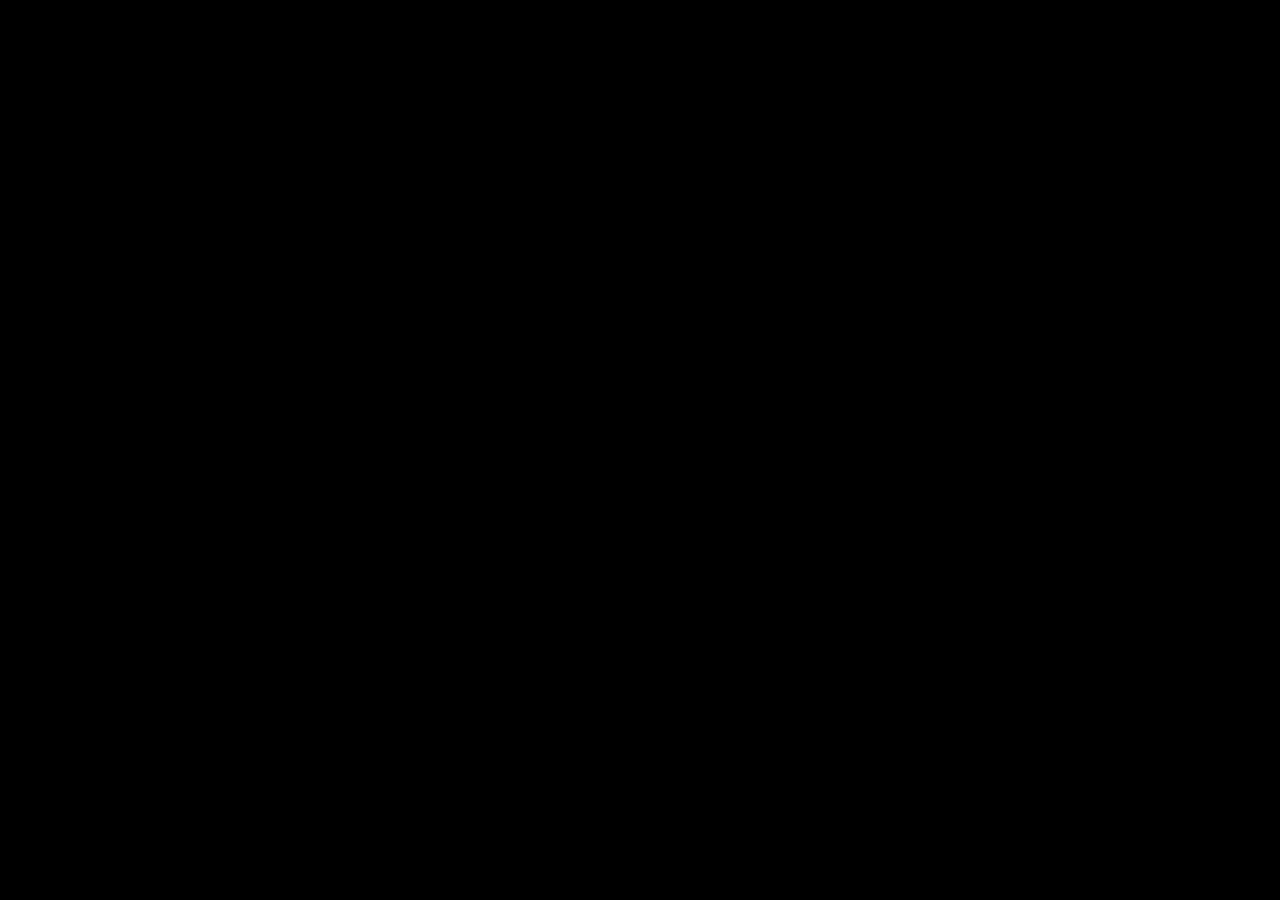
==== index.html @ 9ea0c366 "first commit - todo fix floor collison" ====
<!DOCTYPE html>
<html lang="en">
  <head>
    <!-- The HTML5 specification recommends using UTF-8 as the default character encoding -->
    <meta charset="UTF-8" />
    <!-- Ensures the page is responsive, particularly on mobile devices. -->
    <meta name="viewport" content="width=device-width, initial-scale=1.0" />
    <!-- Describes the content of the page for search engines and users. -->
    <meta
      name="description"
      content="competition climbing | creative coding | full stack engineering"
    />
    <!-- Instructs Internet Explorer to use its most recent "edge" mode -->
    <meta http-equiv="X-UA-Compatible" content="ie=edge" />

    <link rel="icon" href="/images/favicon.ico" type="image/x-icon">

    <title>you're invited!</title>
    <link rel="stylesheet" href="style.css" />
    <link rel="preconnect" href="https://fonts.googleapis.com" />
    <link rel="preconnect" href="https://fonts.gstatic.com" crossorigin />
    <link
      rel="preload"
      as="style"
      href="https://fonts.googleapis.com/css2?family=VT323&display=swap"
    />
    <link
      rel="stylesheet"
      href="https://fonts.googleapis.com/css2?family=VT323&display=swap"
      media="print"
      onload="this.media='all'"
    />
  </head>
  <body>
    <div aria-visibility="hidden" class="hidden" >
      &nbsp;
    </div>
    <canvas id="canvas">
      <header>
      </header>
      <main>
        <p>you're invited to my birthday party</p>
      </main>
      <p></p>
      <noscript>
        <p>Please enable JavaScript to view this content.</p>
      </noscript>
      <footer></footer>
    </canvas>
    <script src="index.js"></script>
  </body>
</html>
---- style.css ----
* {
  box-sizing: border-box;
  margin: 0;
  padding: 0;
  font-family: "VT323", sans-serif;
}

html {
  --font-size-sm: clamp(0.83rem, 0.44vw + 0.72rem, 1rem);
  --font-size-base: clamp(1rem, 0.53vw + 0.87rem, 1.2rem);
  --font-size-md: clamp(1.2rem, 0.64vw + 1.04rem, 1.44rem);
  --font-size-lg: clamp(1.44rem, 0.77vw + 1.25rem, 1.73rem);
  --font-size-xl: clamp(1.73rem, 0.92vw + 1.5rem, 2.07rem);
  --font-size-xxl: clamp(2.07rem, 1.11vw + 1.8rem, 2.49rem);
  --font-size-xxxl: clamp(2.49rem, 1.33vw + 2.16rem, 2.99rem);
}

html,
body {
  width: 100%;
  height: 100%;
  align-content: space-around;
  display: grid;
  justify-content: center;
  overflow: hidden;
}

body {
  position: relative;
}

canvas {
  background-color: black;
  display: block;
}

.hidden {
  position: absolute;
  overflow: hidden;
  clip: rect(0 0 0 0);
  height: 1px;
  width: 1px;
  margin: -1px;
  padding: 0;
  border: 0;
}

.container {
  max-width: 100%;
  width: 95%;
  height: 50%;
  overflow-x: hidden;
}

.slider-wrapper {
  display: flex;
  justify-content: flex-start;
  width: 100%;
  height: 100%;

  -webkit-mask: linear-gradient(
    90deg,
    transparent,
    white 5%,
    white 95%,
    transparent
  );
  mask: linear-gradient(90deg, transparent, white 5%, white 95%, transparent);
}

.image-list {
  width: max-content;
  height: 100%;
  gap: 1rem;
  display: flex;
  flex-wrap: nowrap;
  justify-content: flex-start;
  animation: scroll 30s linear infinite;
}

.slider-wrapper .image-list .image-item {
  height: 100%;
  padding-block: 1rem;
  object-fit: cover;
}

.xModal {
  position: absolute;
  right: 0;
  top: 0;
  padding: 8px 16px;
  border-width: 0;
  vertical-align: middle;
  text-align: center;
  white-space: nowrap;
  font-size: var(--font-size-md);
  color: white;
  background-color: black;
  cursor: pointer;
}

.xModal:hover {
  background-color: red;
}

@keyframes scroll {
  to {
    transform: translate(calc(-50% - 0.5rem));
  }
}
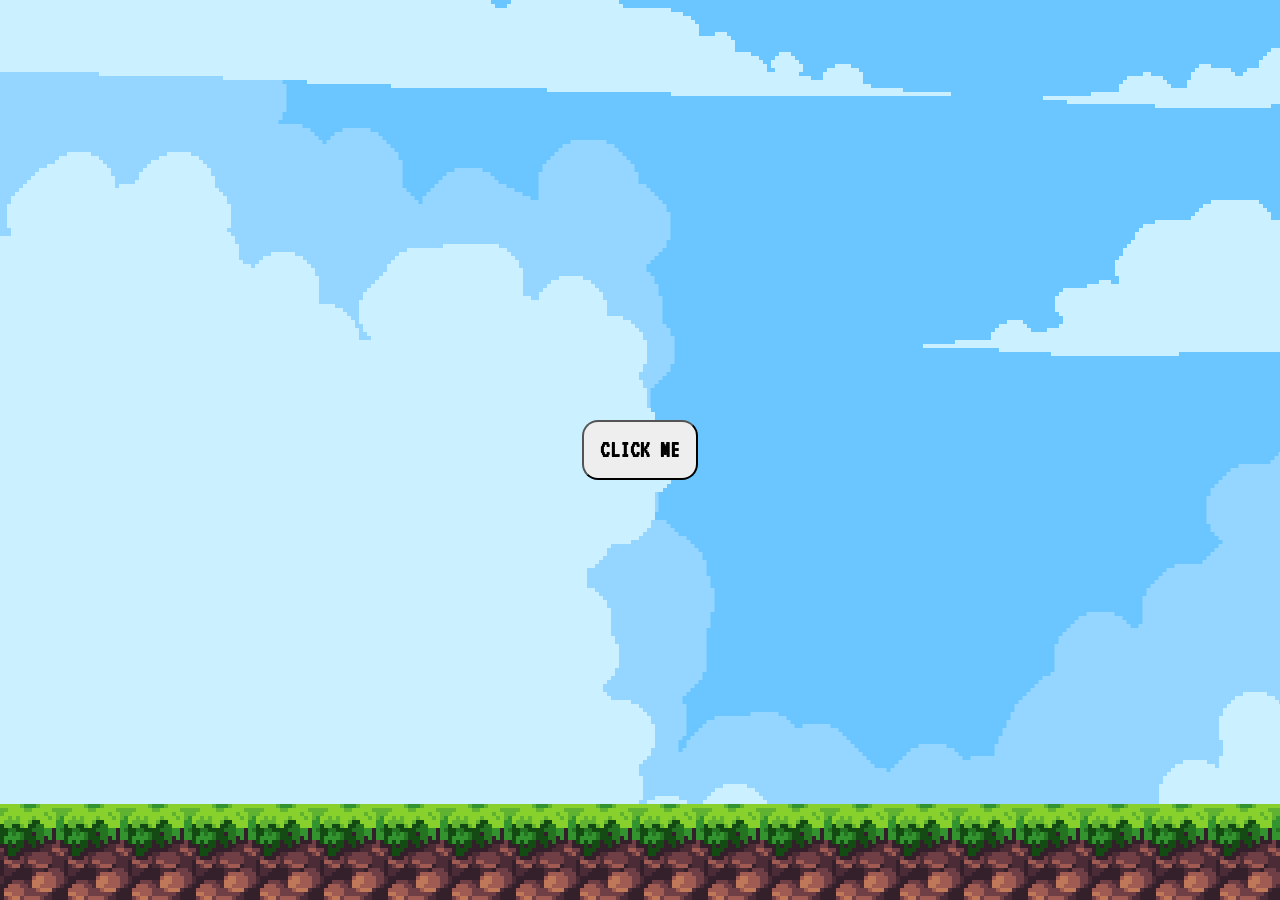
==== commit df95457d: "basic invite working" ====
--- a/index.html
+++ b/index.html
@@ -31,7 +31,7 @@
       onload="this.media='all'"
     />
   </head>
-  <body>
+  <body class="body-container">
     <div aria-visibility="hidden" class="hidden" >
       &nbsp;
     </div>
@@ -47,6 +47,10 @@
       </noscript>
       <footer></footer>
     </canvas>
+    <div class="overlay">
+      <button class="click-me">CLICK ME</button>
+      <div class="bday-invite">You are invited to my birthday party!</div>
+    </div>
     <script src="index.js"></script>
   </body>
 </html>
--- a/style.css
+++ b/style.css
@@ -33,6 +33,67 @@
   background-color: black;
   display: block;
 }
+
+.body-container {
+  position: relative;
+}
+
+.overlay {
+  display: flex;
+  flex-direction: column;
+  align-items: center;
+  justify-content: center;
+  position: absolute;
+  top: 50%;
+  left: 50%;
+  transform: translate(-50%, -50%); 
+  width: 30%; 
+  height: 30%; 
+}
+
+.click-me {
+  padding: 16px;
+  font-weight: bold;
+  font-size: x-large;
+  border-radius: 16px;
+  background-color: #EEE;
+
+  opacity: 1;
+  transition: background-color 0.03s ease, transform 0.01s ease, opacity 2s ease;
+}
+
+.click-me:hover {
+  background-color: #FFF;
+}
+
+.click-me:active {
+  transform: scale(0.98); 
+}
+
+.fade-away {
+  opacity: 0 !important;
+  transition: opacity 1s ease; 
+  position: absolute;
+}
+
+.show {
+  opacity: 1 !important;
+  transition: opacity 2s ease; 
+}
+
+.bday-invite {
+  display: none;
+  background-color: white;
+  border-radius: 16px;
+  border: solid 2px #666;
+  padding: 32px;
+
+  opacity: 0;
+  transition: opacity 2s ease;
+}
+
+
+
 
 .hidden {
   position: absolute;
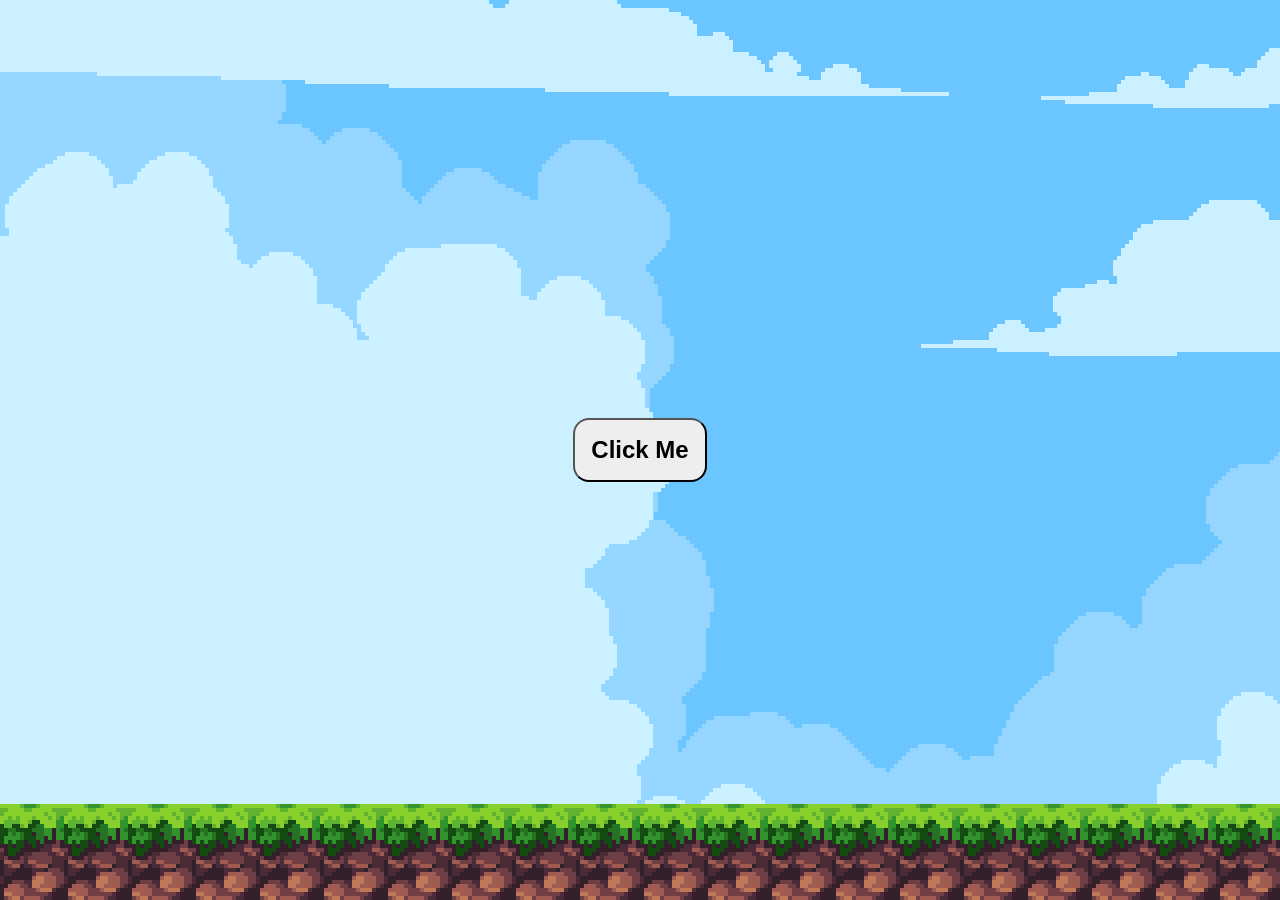
==== commit 49079766: "done" ====
--- a/index.html
+++ b/index.html
@@ -13,31 +13,15 @@
     <!-- Instructs Internet Explorer to use its most recent "edge" mode -->
     <meta http-equiv="X-UA-Compatible" content="ie=edge" />
 
-    <link rel="icon" href="/images/favicon.ico" type="image/x-icon">
+    <link rel="icon" href="/images/favicon.ico" type="image/x-icon" />
 
     <title>you're invited!</title>
     <link rel="stylesheet" href="style.css" />
-    <link rel="preconnect" href="https://fonts.googleapis.com" />
-    <link rel="preconnect" href="https://fonts.gstatic.com" crossorigin />
-    <link
-      rel="preload"
-      as="style"
-      href="https://fonts.googleapis.com/css2?family=VT323&display=swap"
-    />
-    <link
-      rel="stylesheet"
-      href="https://fonts.googleapis.com/css2?family=VT323&display=swap"
-      media="print"
-      onload="this.media='all'"
-    />
   </head>
   <body class="body-container">
-    <div aria-visibility="hidden" class="hidden" >
-      &nbsp;
-    </div>
+    <div aria-visibility="hidden" class="hidden">&nbsp;</div>
     <canvas id="canvas">
-      <header>
-      </header>
+      <header></header>
       <main>
         <p>you're invited to my birthday party</p>
       </main>
@@ -48,8 +32,47 @@
       <footer></footer>
     </canvas>
     <div class="overlay">
-      <button class="click-me">CLICK ME</button>
-      <div class="bday-invite">You are invited to my birthday party!</div>
+      <button class="click-me">Click Me</button>
+      <div class="bday-invite">
+        <div class="container">
+          <div class="name">
+            <div>Hey <span id="message-display"></span>,</div>
+            <div>You're invited!</div>
+          </div>
+          <div class="body">
+            <p class="invited"></p>
+            <p>
+              🎂 I'm having a birthday party at my place, and I'd love to see
+              you there!
+            </p>
+            <p>
+              🍕 I’m ordering a bunch of pizzas (and dessert 😉). Let me know if
+              you’re coming so I can get enough slices for everyone.
+            </p>
+            <p class="time">Saturday, March 15 @7PM</p>
+          </div>
+          <div class="btns">
+            <button class="btn">
+              <a
+                href="https://www.google.com/maps/search/?api=1&query=2421+Campus+Dr,+Salt+Lake+City,+UT+84121"
+                target="_blank"
+              >
+                Google Maps
+              </a>
+            </button>
+
+            <!-- Apple Maps link -->
+            <button class="btn">
+              <a
+                href="https://maps.apple.com/?address=2421+Campus+Dr,+Salt+Lake+City,+UT+84121"
+                target="_blank"
+              >
+                Apple Maps
+              </a>
+            </button>
+          </div>
+        </div>
+      </div>
     </div>
     <script src="index.js"></script>
   </body>
--- a/style.css
+++ b/style.css
@@ -2,7 +2,8 @@
   box-sizing: border-box;
   margin: 0;
   padding: 0;
-  font-family: "VT323", sans-serif;
+  font-family: -apple-system, BlinkMacSystemFont, "Segoe UI", Roboto,
+    "Helvetica Neue", Arial, sans-serif;
 }
 
 html {
@@ -46,9 +47,9 @@
   position: absolute;
   top: 50%;
   left: 50%;
-  transform: translate(-50%, -50%); 
-  width: 30%; 
-  height: 30%; 
+  transform: translate(-50%, -50%);
+  width: 30%;
+  height: 30%;
 }
 
 .click-me {
@@ -56,44 +57,99 @@
   font-weight: bold;
   font-size: x-large;
   border-radius: 16px;
-  background-color: #EEE;
+  background-color: #eee;
+
+  white-space: nowrap;
 
   opacity: 1;
   transition: background-color 0.03s ease, transform 0.01s ease, opacity 2s ease;
 }
 
 .click-me:hover {
-  background-color: #FFF;
+  background-color: #fff;
 }
 
 .click-me:active {
-  transform: scale(0.98); 
+  transform: scale(0.98);
 }
 
 .fade-away {
   opacity: 0 !important;
-  transition: opacity 1s ease; 
+  transition: opacity 1s ease;
   position: absolute;
 }
 
 .show {
   opacity: 1 !important;
-  transition: opacity 2s ease; 
+  transition: opacity 2s ease;
 }
 
 .bday-invite {
   display: none;
   background-color: white;
   border-radius: 16px;
-  border: solid 2px #666;
+  border: solid 2px #dadada;
   padding: 32px;
 
   opacity: 0;
   transition: opacity 2s ease;
+
+  .container {
+    display: flex;
+    flex-direction: column;
+    align-items: center;
+  }
+
+  .name {
+    font-size: xx-large;
+    font-weight: bold;
+    display: flex;
+    flex-direction: column;
+    justify-content: center;
+    align-items: center;
+  }
+
+  .body {
+    margin-top: 1rem;
+  }
+
+  .time {
+    margin-top: 1rem;
+    font-size: large;
+  }
+
+  .btns {
+    display: flex;
+    margin-top: 2rem;
+    gap: 0.5rem;
+
+    .btn {
+      padding: 16px;
+      font-weight: bold;
+      font-size: x-large;
+      border: 8px solid white;
+      border-radius: 12px;
+      color: white;
+      background-color: rgb(255 73 40);
+      white-space: nowrap;
+      transition: background-color 0.03s ease, transform 0.01s ease;
+      cursor: pointer; /* Retain clickable cursor */
+    }
+
+    .click-me:hover {
+      background-color: rgb(255, 75, 43);
+    }
+
+    .click-me:active {
+      transform: scale(0.98);
+    }
+  }
 }
 
-
-
+a {
+  text-decoration: none; /* Remove underline */
+  color: inherit; /* Use parent element's text color */
+}
 
 .hidden {
   position: absolute;
@@ -105,67 +161,3 @@
   padding: 0;
   border: 0;
 }
-
-.container {
-  max-width: 100%;
-  width: 95%;
-  height: 50%;
-  overflow-x: hidden;
-}
-
-.slider-wrapper {
-  display: flex;
-  justify-content: flex-start;
-  width: 100%;
-  height: 100%;
-
-  -webkit-mask: linear-gradient(
-    90deg,
-    transparent,
-    white 5%,
-    white 95%,
-    transparent
-  );
-  mask: linear-gradient(90deg, transparent, white 5%, white 95%, transparent);
-}
-
-.image-list {
-  width: max-content;
-  height: 100%;
-  gap: 1rem;
-  display: flex;
-  flex-wrap: nowrap;
-  justify-content: flex-start;
-  animation: scroll 30s linear infinite;
-}
-
-.slider-wrapper .image-list .image-item {
-  height: 100%;
-  padding-block: 1rem;
-  object-fit: cover;
-}
-
-.xModal {
-  position: absolute;
-  right: 0;
-  top: 0;
-  padding: 8px 16px;
-  border-width: 0;
-  vertical-align: middle;
-  text-align: center;
-  white-space: nowrap;
-  font-size: var(--font-size-md);
-  color: white;
-  background-color: black;
-  cursor: pointer;
-}
-
-.xModal:hover {
-  background-color: red;
-}
-
-@keyframes scroll {
-  to {
-    transform: translate(calc(-50% - 0.5rem));
-  }
-}
